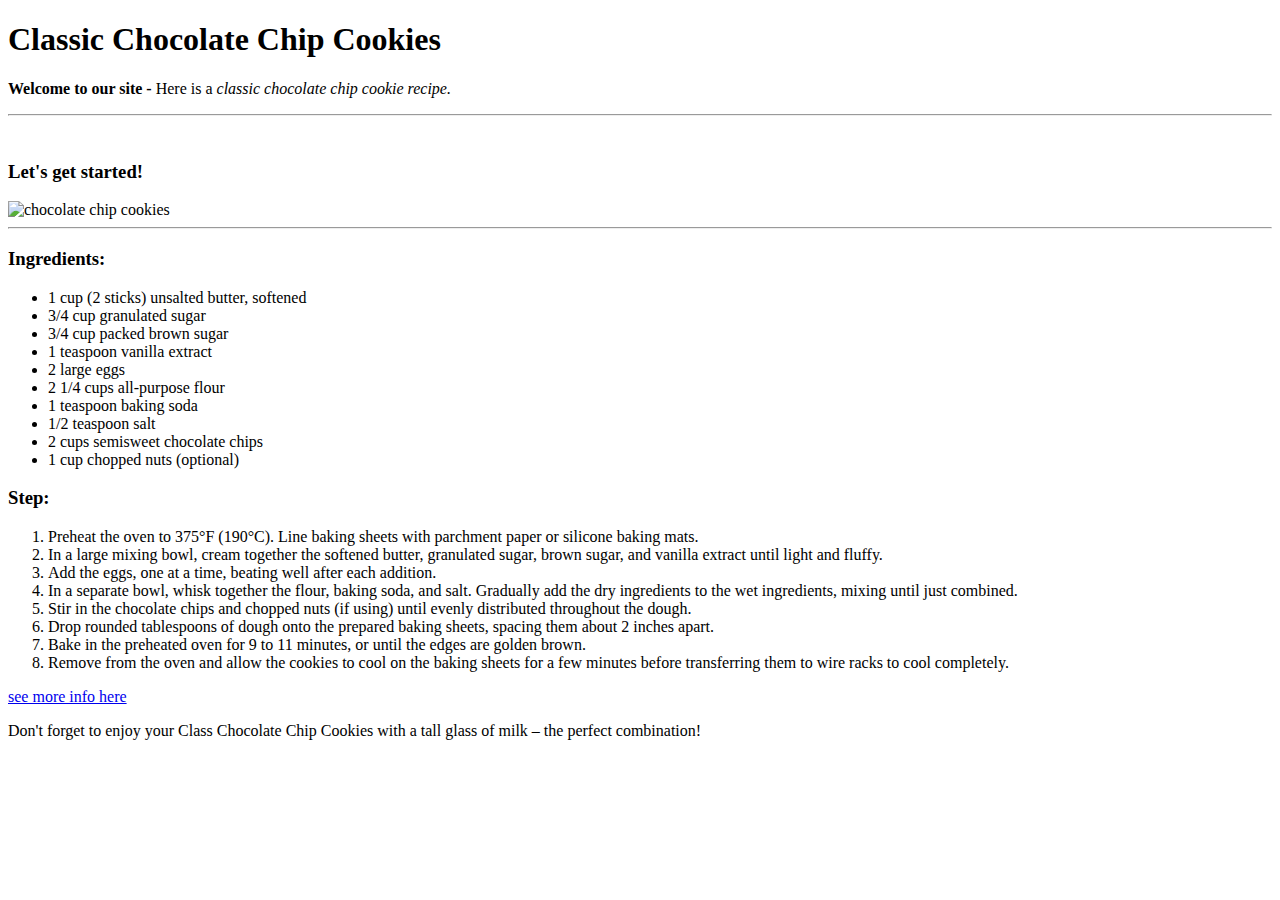
==== home.html @ 7d044e95 "first commit" ====
<!DOCTYPE html>
<html lang="en">

<head>
    <meta charset="UTF-8">
    <meta name="viewport" content="width=device-width, initial-scale=1.0">
    <title>Classic Chocolate Chip Cookies</title>


<!-- Style background elements -->
        <style>
            body{
                background-image: url(https://th.bing.com/th/id/R.d1334b3d2e7e6511c1a0aaebb4c24644?rik=9k%2b2xF24VAEZkA&riu=http%3a%2f%2fgetwallpapers.com%2fwallpaper%2ffull%2f7%2ff%2fe%2f466127.jpg&ehk=5bDPBcaTjDX8ARJbZpnXiJF95N3MM2HTTneBQjLu53w%3d&risl=&pid=ImgRaw&r=0);
            }
        </style>






</head>

<body>
<!-- adding our header lvl 1-->
<h1>Classic Chocolate Chip Cookies</h1>
<!-- paragraphs -->
<p>
<!-- making welcome bold -->
<strong>Welcome to our site -</strong> 
<!-- emphasized text -->
Here is a <em>classic chocolate chip cookie recipe.</em> 
<!-- (Horizontal Rule) create a horizontal line across the page.-->
<hr />
<!-- break -->
<br/>
<!-- adding our header lvl 3-->
<h3>Let's get started!</h3>

</p>
<!-- adding Image -->
<img src="https://th.bing.com/th/id/OIP.5VquyTvNJixkc4OII9aFZQAAAA?rs=1&pid=ImgDetMain" alt="chocolate chip cookies" width="400">

<hr/>

<h3>Ingredients:</h3>
<!-- unordered lists -->
<ul>
    <li>1 cup (2 sticks) unsalted butter, softened</li>
    <li>3/4 cup granulated sugar</li>
    <li>3/4 cup packed brown sugar</li>
    <li>1 teaspoon vanilla extract</li>
    <li>2 large eggs</li>
    <li>2 1/4 cups all-purpose flour</li>
    <li>1 teaspoon baking soda</li>
    <li>1/2 teaspoon salt</li>
    <li>2 cups semisweet chocolate chips</li>
    <li>1 cup chopped nuts (optional)</li>
</ul>

<h3>Step:</h3>
<!-- ordered lists -->
<ol>
    <li>Preheat the oven to 375°F (190°C). Line baking sheets with parchment paper or silicone baking mats.</li>
    <li>In a large mixing bowl, cream together the softened butter, granulated sugar, brown sugar, and vanilla extract until light and fluffy.</li>
    <li>Add the eggs, one at a time, beating well after each addition.</li>
    <li>In a separate bowl, whisk together the flour, baking soda, and salt. Gradually add the dry ingredients to the wet ingredients, mixing until just combined.</li>
    <li>Stir in the chocolate chips and chopped nuts (if using) until evenly distributed throughout the dough.</li>
    <li>Drop rounded tablespoons of dough onto the prepared baking sheets, spacing them about 2 inches apart.</li>
    <li>Bake in the preheated oven for 9 to 11 minutes, or until the edges are golden brown.</li>
    <li>Remove from the oven and allow the cookies to cool on the baking sheets for a few minutes before transferring them to wire racks to cool completely.</li>
</ol>
<!-- URL to recipe website -->
<a href="https://www.ghirardelli.com/recipes/classic-chocolate-chip-cookies-rec1016" target="_blank"> see more info here</a>
<p>Don't forget to enjoy your Class Chocolate Chip Cookies with a tall glass of milk &ndash; the perfect combination!</p>

</body>


</html>
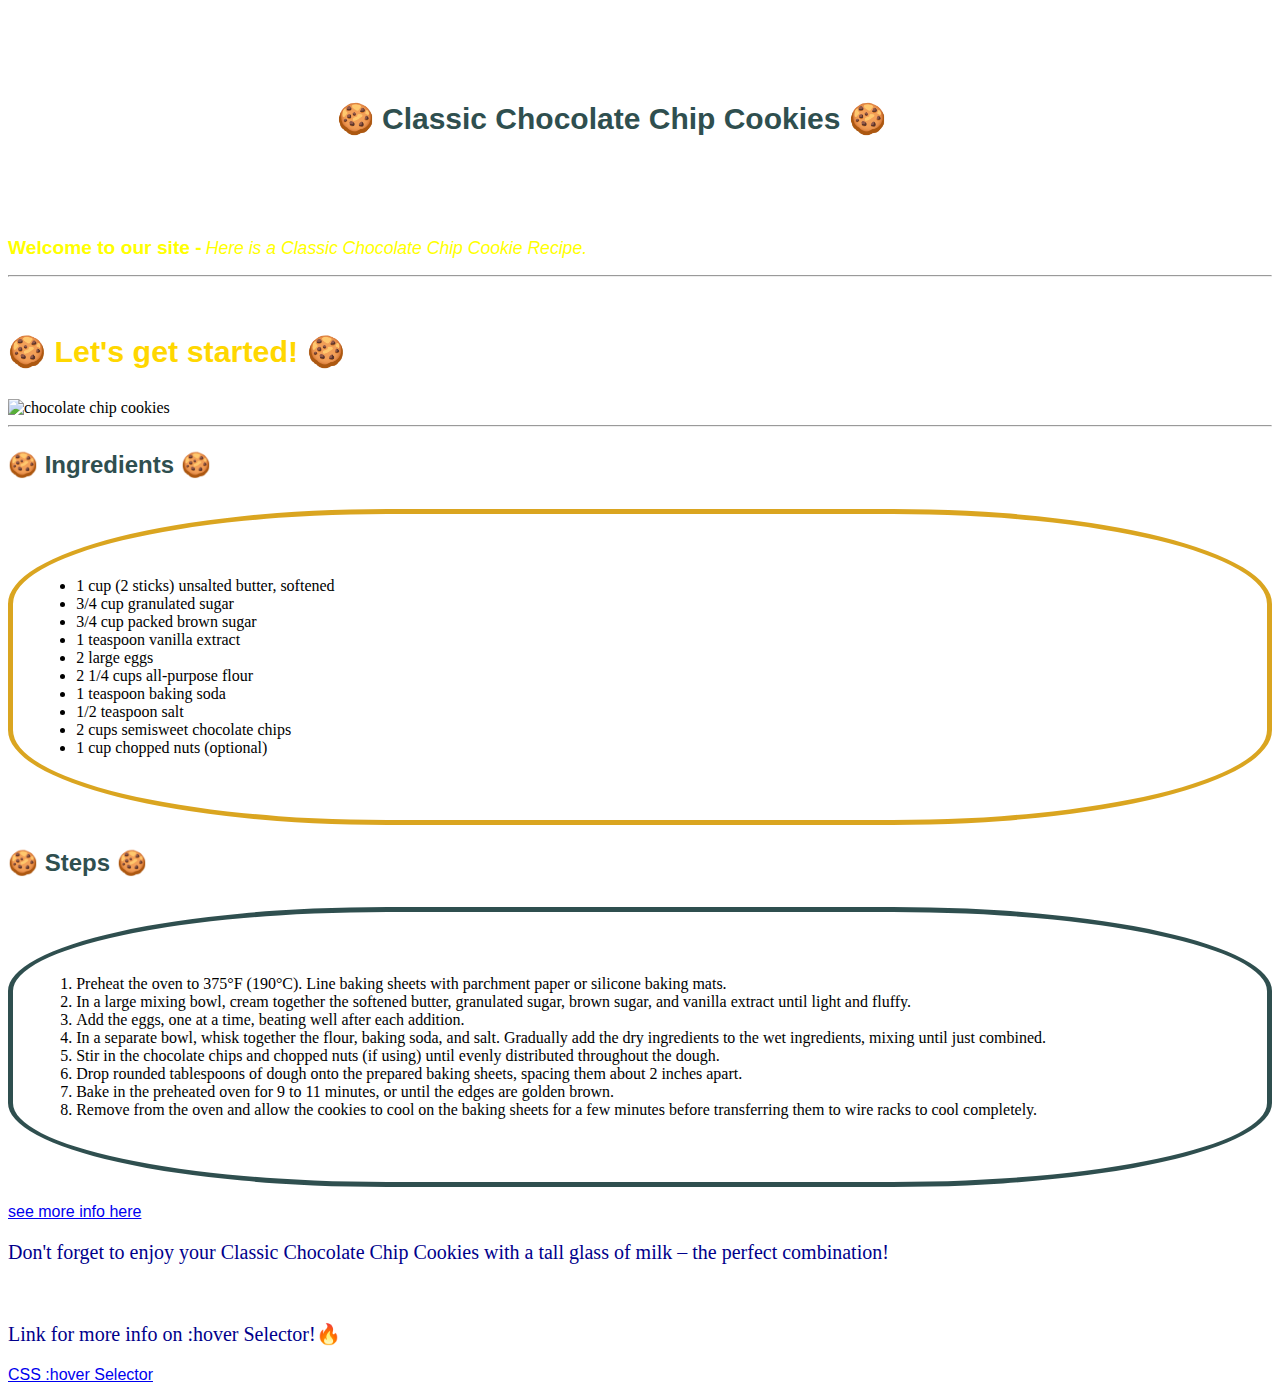
==== commit 55f87aa8: "first commit" ====
--- a/home.html
+++ b/home.html
@@ -1,80 +1,90 @@
-<!DOCTYPE html>
-<html lang="en">
-
-<head>
-    <meta charset="UTF-8">
-    <meta name="viewport" content="width=device-width, initial-scale=1.0">
-    <title>Classic Chocolate Chip Cookies</title>
-
-
-<!-- Style background elements -->
-        <style>
-            body{
-                background-image: url(https://th.bing.com/th/id/R.d1334b3d2e7e6511c1a0aaebb4c24644?rik=9k%2b2xF24VAEZkA&riu=http%3a%2f%2fgetwallpapers.com%2fwallpaper%2ffull%2f7%2ff%2fe%2f466127.jpg&ehk=5bDPBcaTjDX8ARJbZpnXiJF95N3MM2HTTneBQjLu53w%3d&risl=&pid=ImgRaw&r=0);
-            }
-        </style>
-
-
-
-
-
-
-</head>
-
-<body>
-<!-- adding our header lvl 1-->
-<h1>Classic Chocolate Chip Cookies</h1>
-<!-- paragraphs -->
-<p>
-<!-- making welcome bold -->
-<strong>Welcome to our site -</strong> 
-<!-- emphasized text -->
-Here is a <em>classic chocolate chip cookie recipe.</em> 
-<!-- (Horizontal Rule) create a horizontal line across the page.-->
-<hr />
-<!-- break -->
-<br/>
-<!-- adding our header lvl 3-->
-<h3>Let's get started!</h3>
-
-</p>
-<!-- adding Image -->
-<img src="https://th.bing.com/th/id/OIP.5VquyTvNJixkc4OII9aFZQAAAA?rs=1&pid=ImgDetMain" alt="chocolate chip cookies" width="400">
-
-<hr/>
-
-<h3>Ingredients:</h3>
-<!-- unordered lists -->
-<ul>
-    <li>1 cup (2 sticks) unsalted butter, softened</li>
-    <li>3/4 cup granulated sugar</li>
-    <li>3/4 cup packed brown sugar</li>
-    <li>1 teaspoon vanilla extract</li>
-    <li>2 large eggs</li>
-    <li>2 1/4 cups all-purpose flour</li>
-    <li>1 teaspoon baking soda</li>
-    <li>1/2 teaspoon salt</li>
-    <li>2 cups semisweet chocolate chips</li>
-    <li>1 cup chopped nuts (optional)</li>
-</ul>
-
-<h3>Step:</h3>
-<!-- ordered lists -->
-<ol>
-    <li>Preheat the oven to 375°F (190°C). Line baking sheets with parchment paper or silicone baking mats.</li>
-    <li>In a large mixing bowl, cream together the softened butter, granulated sugar, brown sugar, and vanilla extract until light and fluffy.</li>
-    <li>Add the eggs, one at a time, beating well after each addition.</li>
-    <li>In a separate bowl, whisk together the flour, baking soda, and salt. Gradually add the dry ingredients to the wet ingredients, mixing until just combined.</li>
-    <li>Stir in the chocolate chips and chopped nuts (if using) until evenly distributed throughout the dough.</li>
-    <li>Drop rounded tablespoons of dough onto the prepared baking sheets, spacing them about 2 inches apart.</li>
-    <li>Bake in the preheated oven for 9 to 11 minutes, or until the edges are golden brown.</li>
-    <li>Remove from the oven and allow the cookies to cool on the baking sheets for a few minutes before transferring them to wire racks to cool completely.</li>
-</ol>
-<!-- URL to recipe website -->
-<a href="https://www.ghirardelli.com/recipes/classic-chocolate-chip-cookies-rec1016" target="_blank"> see more info here</a>
-<p>Don't forget to enjoy your Class Chocolate Chip Cookies with a tall glass of milk &ndash; the perfect combination!</p>
-
-</body>
-
-
+<!DOCTYPE html>
+<html lang="en">
+
+<head>
+    <meta charset="UTF-8">
+    <meta name="viewport" content="width=device-width, initial-scale=1.0">
+    <title>Classic Chocolate Chip Cookies</title>
+    <link rel="stylesheet" href="style.css">
+
+
+<!-- Style background elements -->
+        <style>
+            body{
+                background-image: url(https://th.bing.com/th/id/R.d1334b3d2e7e6511c1a0aaebb4c24644?rik=9k%2b2xF24VAEZkA&riu=http%3a%2f%2fgetwallpapers.com%2fwallpaper%2ffull%2f7%2ff%2fe%2f466127.jpg&ehk=5bDPBcaTjDX8ARJbZpnXiJF95N3MM2HTTneBQjLu53w%3d&risl=&pid=ImgRaw&r=0);
+            }
+        </style>
+
+
+
+
+
+
+</head>
+
+<body>
+<!-- adding our header lvl 1-->
+<h1>🍪 Classic Chocolate Chip Cookies 🍪</h1>
+<!-- paragraphs -->
+<p>
+<!-- making welcome bold -->
+<strong>Welcome to our site -</strong> 
+<!-- emphasized text -->
+<em>Here is a Classic Chocolate Chip Cookie Recipe.</em> 
+<!-- (Horizontal Rule) create a horizontal line across the page.-->
+<hr />
+<!-- break -->
+<br/>
+<!-- adding our header lvl 3-->
+<h3 class="color">🍪 Let's get started! 🍪</h3>
+
+</p>
+<!-- adding Image -->
+<img src="https://th.bing.com/th/id/OIP.5VquyTvNJixkc4OII9aFZQAAAA?rs=1&pid=ImgDetMain" alt="chocolate chip cookies" width="400">
+
+<hr/>
+
+<h3>🍪 Ingredients 🍪</h3>
+<!-- unordered lists -->
+<ul border="1">
+    <li>1 cup (2 sticks) unsalted butter, softened</li>
+    <li>3/4 cup granulated sugar</li>
+    <li>3/4 cup packed brown sugar</li>
+    <li>1 teaspoon vanilla extract</li>
+    <li>2 large eggs</li>
+    <li>2 1/4 cups all-purpose flour</li>
+    <li>1 teaspoon baking soda</li>
+    <li>1/2 teaspoon salt</li>
+    <li>2 cups semisweet chocolate chips</li>
+    <li>1 cup chopped nuts (optional)</li>
+</ul>
+
+<h3>🍪 Steps 🍪</h3>
+<!-- ordered lists -->
+<ol border="1">
+    <li>Preheat the oven to 375°F (190°C). Line baking sheets with parchment paper or silicone baking mats.</li>
+    <li>In a large mixing bowl, cream together the softened butter, granulated sugar, brown sugar, and vanilla extract until light and fluffy.</li>
+    <li>Add the eggs, one at a time, beating well after each addition.</li>
+    <li>In a separate bowl, whisk together the flour, baking soda, and salt. Gradually add the dry ingredients to the wet ingredients, mixing until just combined.</li>
+    <li>Stir in the chocolate chips and chopped nuts (if using) until evenly distributed throughout the dough.</li>
+    <li>Drop rounded tablespoons of dough onto the prepared baking sheets, spacing them about 2 inches apart.</li>
+    <li>Bake in the preheated oven for 9 to 11 minutes, or until the edges are golden brown.</li>
+    <li>Remove from the oven and allow the cookies to cool on the baking sheets for a few minutes before transferring them to wire racks to cool completely.</li>
+</ol>
+
+<footer>
+    <!-- URL to recipe website -->
+<a href="https://www.ghirardelli.com/recipes/classic-chocolate-chip-cookies-rec1016" target="_blank"> see more info here</a>
+
+    <p>Don't forget to enjoy your Classic Chocolate Chip Cookies with a tall glass of milk &ndash; the perfect combination!</p>
+    <br>
+
+    <p>Link for more info on :hover Selector!🔥</p>
+
+<a href="https://www.w3schools.com/cssref/sel_hover.php" target="_blank">CSS :hover Selector</a>
+</footer>
+
+</body>
+
+
 </html>--- a/style.css
+++ b/style.css
@@ -0,0 +1,70 @@
+/* External CSS File */
+
+h1{
+    font-family: Verdana, Geneva, Tahoma, sans-serif;
+    font-size: 30px;
+    margin-left: 26%;
+    margin-bottom: 8%;
+    margin-top: 8%;
+    color:darkslategrey
+}
+
+h3{
+    font-family: Verdana, Geneva, Tahoma, sans-serif;
+    font-size: 150%;
+    margin-bottom: 30px;
+    color: darkslategrey;
+}
+
+.color{
+    font-size: 190%;
+    color:gold
+}
+
+strong{
+    font-family: Verdana, Geneva, Tahoma, sans-serif;
+    font-size: 120%;
+    color:yellow
+}
+
+em{
+    font-family: Arial, "Helvetica Neue", Helvetica, sans-serif;
+    font-size: 110%;
+    color:yellow
+}
+
+footer{
+    font-family:Verdana, Geneva, Tahoma, sans-serif;
+    font-size: 100%;
+    color: darkslategrey;
+}
+
+footer p{
+    font-family: Cambria, Cochin, Georgia, Times, 'Times New Roman', serif;
+    font-size: 125%;
+    color: darkblue;
+}
+
+ul{
+    padding: 5%;
+    border-radius: 30%;
+    border: 5px solid goldenrod;
+}
+
+ol{
+    padding: 5%;
+    border-radius: 30%;
+    border: 5px solid darkslategray
+}
+
+ul:hover {
+    background-color: brown;
+}
+
+ol:hover {
+    background-color: brown;
+}
+
+footer a:hover{
+    background-color: blue;
+}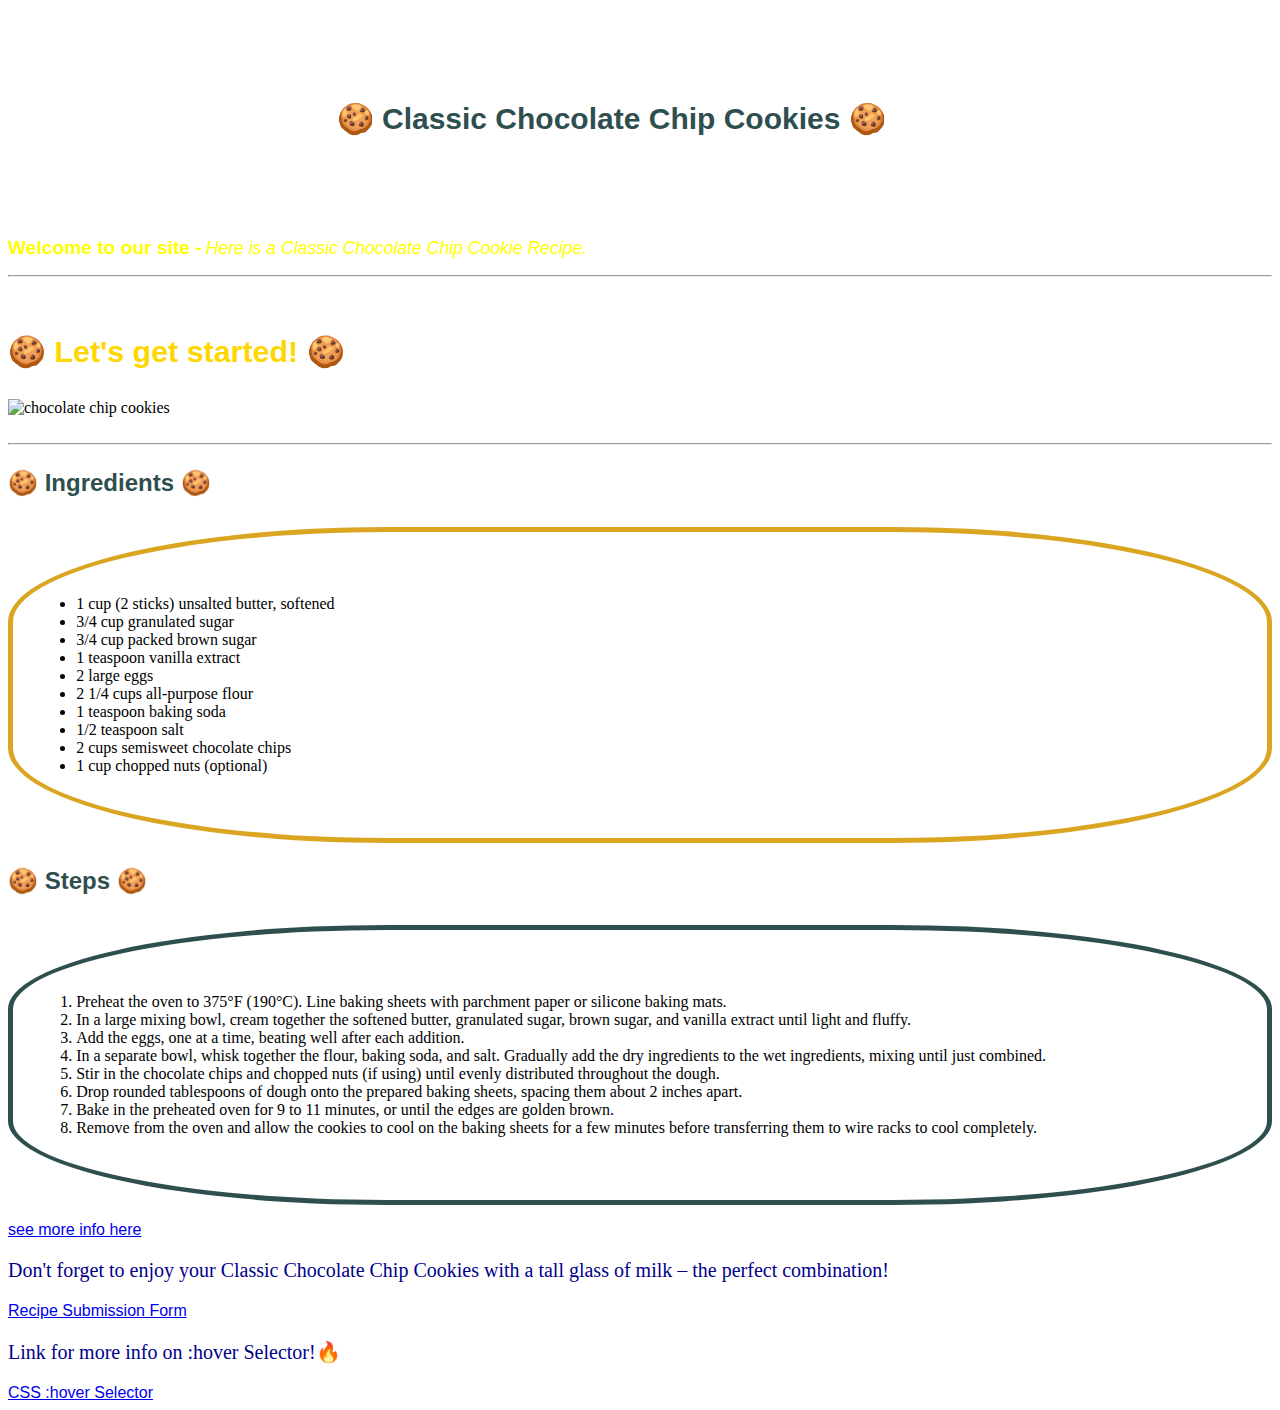
==== commit 4f3d3f0f: "updated commit" ====
--- a/home.html
+++ b/home.html
@@ -14,12 +14,6 @@
                 background-image: url(https://th.bing.com/th/id/R.d1334b3d2e7e6511c1a0aaebb4c24644?rik=9k%2b2xF24VAEZkA&riu=http%3a%2f%2fgetwallpapers.com%2fwallpaper%2ffull%2f7%2ff%2fe%2f466127.jpg&ehk=5bDPBcaTjDX8ARJbZpnXiJF95N3MM2HTTneBQjLu53w%3d&risl=&pid=ImgRaw&r=0);
             }
         </style>
-
-
-
-
-
-
 </head>
 
 <body>
@@ -40,7 +34,7 @@
 
 </p>
 <!-- adding Image -->
-<img src="https://th.bing.com/th/id/OIP.5VquyTvNJixkc4OII9aFZQAAAA?rs=1&pid=ImgDetMain" alt="chocolate chip cookies" width="400">
+<img src="https://th.bing.com/th/id/OIP.5VquyTvNJixkc4OII9aFZQAAAA?rs=1&pid=ImgDetMain" alt="chocolate chip cookies" width="400"><br><br>
 
 <hr/>
 
@@ -77,6 +71,8 @@
 <a href="https://www.ghirardelli.com/recipes/classic-chocolate-chip-cookies-rec1016" target="_blank"> see more info here</a>
 
     <p>Don't forget to enjoy your Classic Chocolate Chip Cookies with a tall glass of milk &ndash; the perfect combination!</p>
+
+    <a href="index.html" target="_blank">Recipe Submission Form</a>
     <br>
 
     <p>Link for more info on :hover Selector!🔥</p>
